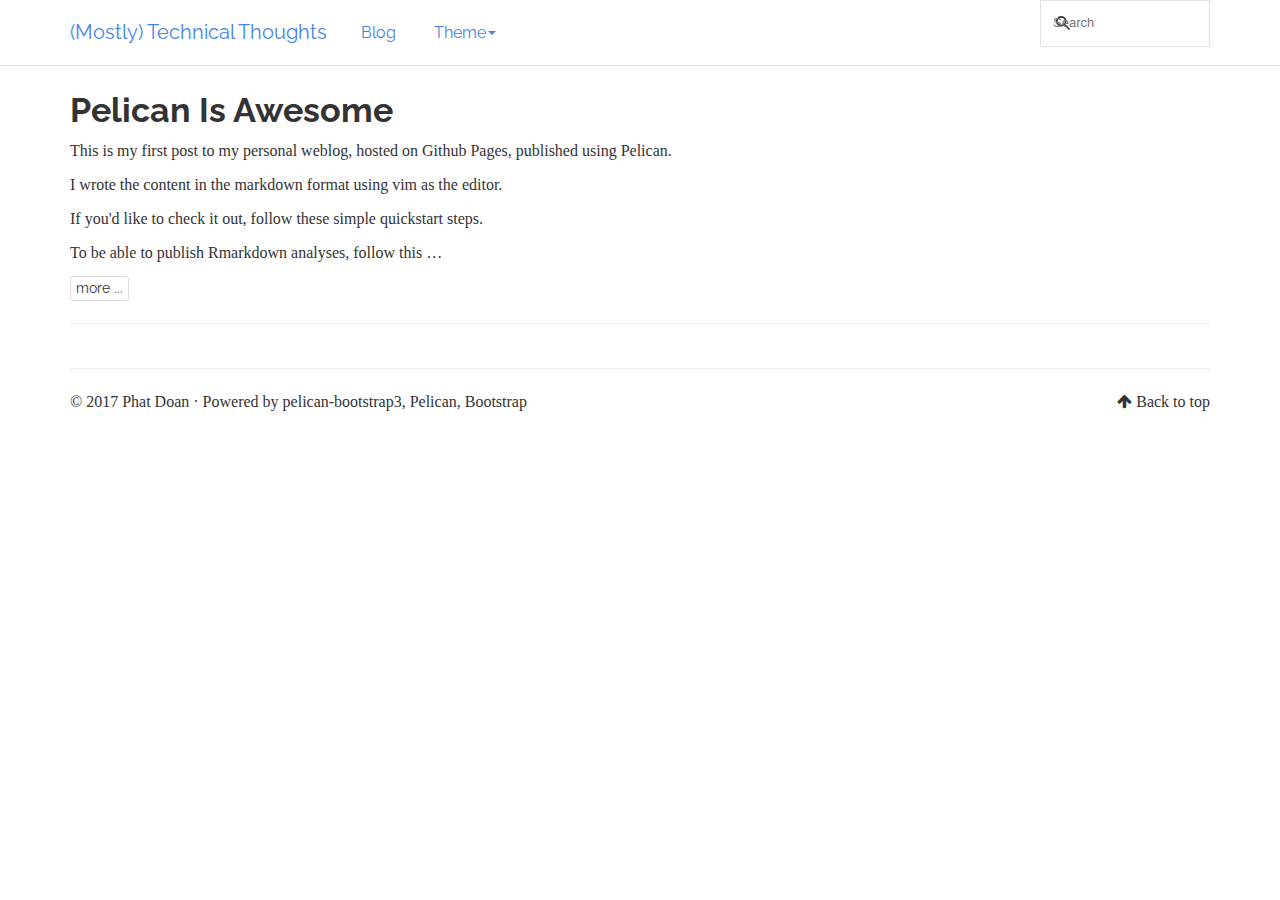
==== index.html @ f05e4502 "Update documentation" ====
<!DOCTYPE html>
<html lang="en" prefix="og: http://ogp.me/ns# fb: https://www.facebook.com/2008/fbml">
<head>
    <title>(Mostly) Technical Thoughts</title>
    <!-- Using the latest rendering mode for IE -->
    <meta http-equiv="X-UA-Compatible" content="IE=edge">
    <meta charset="utf-8">
    <meta name="viewport" content="width=device-width, initial-scale=1.0">


    <link href=".//images/pavatar" rel="icon">

<link rel="canonical" href=".">
        <meta name="author" content="Phat Doan" />

    <!-- Open Graph tags -->
        <meta property="og:site_name" content="(Mostly) Technical Thoughts" />
        <meta property="og:type" content="website"/>
        <meta property="og:title" content="(Mostly) Technical Thoughts"/>
        <meta property="og:url" content="."/>
        <meta property="og:description" content="(Mostly) Technical Thoughts"/>



    <!-- Bootstrap -->
        <link rel="stylesheet" href="./theme/css/bootstrap.readable.min.css" type="text/css" title="main"/>
    <link href="./theme/css/font-awesome.min.css" rel="stylesheet">

    <link href="./theme/css/pygments/manni.css" rel="stylesheet">
    <link href="./theme/tipuesearch/tipuesearch.css" rel="stylesheet">
    <link rel="stylesheet" href="./theme/css/style.css" type="text/css"/>





</head>
<body>

<div class="navbar navbar-default navbar-fixed-top" role="navigation">
	<div class="container">
        <div class="navbar-header">
            <button type="button" class="navbar-toggle" data-toggle="collapse" data-target=".navbar-ex1-collapse">
                <span class="sr-only">Toggle navigation</span>
                <span class="icon-bar"></span>
                <span class="icon-bar"></span>
                <span class="icon-bar"></span>
            </button>
            <a href="./" class="navbar-brand">
(Mostly) Technical Thoughts            </a>
        </div>
        <div class="collapse navbar-collapse navbar-ex1-collapse">
            <ul class="nav navbar-nav">
                        <li >
                            <a href="./category/blog.html">Blog</a>
                        </li>
						<li class="dropdown" id="theme-dropdown">
					  <a href="#" class="dropdown-toggle" data-toggle="dropdown"><i class="icon-cogs icon-large"></i> Theme<b class="caret"></b></a>
					  <ul class="dropdown-menu">
				    <li><a href="#" class="change-style-menu-item" rel="cosmo"><i class="icon-fixed-width icon-pencil"></i> Cosmo</a></li>
				    <li><a href="#" class="change-style-menu-item" rel="cyborg"><i class="icon-fixed-width icon-pencil"></i> Cyborg</a></li>
				    <li><a href="#" class="change-style-menu-item" rel="cerulean"><i class="icon-fixed-width icon-pencil"></i> Cerulean</a></li>
				    <li><a href="#" class="change-style-menu-item" rel="darkly"><i class="icon-fixed-width icon-pencil"></i> Darkly</a></li>
				    <li><a href="#" class="change-style-menu-item" rel="flatly"><i class="icon-fixed-width icon-pencil"></i> Flatly</a></li>
				    <li><a href="#" class="change-style-menu-item" rel="journal"><i class="icon-fixed-width icon-pencil"></i> Journal</a></li>
				    <li><a href="#" class="change-style-menu-item" rel="paper"><i class="icon-fixed-width icon-pencil"></i> Paper</a></li>
				    <li><a href="#" class="change-style-menu-item" rel="readable"><i class="icon-fixed-width icon-pencil"></i> Readable</a></li>
				    <li><a href="#" class="change-style-menu-item" rel="simplex"><i class="icon-fixed-width icon-pencil"></i> Simplex</a></li>
				    <li><a href="#" class="change-style-menu-item" rel="slate"><i class="icon-fixed-width icon-pencil"></i> Slate</a></li>
				    <li><a href="#" class="change-style-menu-item" rel="spacelab"><i class="icon-fixed-width icon-pencil"></i> Spacelab</a></li>
					  </ul>
						</li>
            </ul>
            <ul class="nav navbar-nav navbar-right">
              <li><span style="vertical-align: middle;">
                <form class="navbar-search" action="/search.html">
                  <input type="text" class="search-query" placeholder="Search" name="q" id="tipue_search_input" required>
                </form></span>
              </li>

            </ul>
        </div>
        <!-- /.navbar-collapse -->
    </div>
</div> <!-- /.navbar -->
<!-- Banner -->
<!-- End Banner -->
<div class="container">
    <div class="row">
        <div class="col-lg-12">
            <article>
                <h2><a href="./pelican-is-awesome.html">Pelican Is Awesome</a></h2>
                <div class="summary"><p>This is my first post to my personal weblog, hosted on Github Pages, published using Pelican.</p>
<p>I wrote the content in the markdown format using <a href="https://vim.sourceforge.io/">vim</a> as the editor.</p>
<p>If you'd like to check it out, follow these <a href="http://docs.getpelican.com/en/stable/quickstart.html">simple quickstart steps</a>.</p>
<p>To be able to publish Rmarkdown analyses, follow <a href="http://michaeltoth.me/how-to-write-pelican-blog-posts-using-rmarkdown-knitr-20.html">this …</a></p>
                    <a class="btn btn-default btn-xs" href="./pelican-is-awesome.html">more ...</a>
                </div>
            </article>
            <hr/>

        </div>
    </div>
</div>
<footer>
   <div class="container">
      <hr>
      <div class="row">
         <div class="col-xs-10">&copy; 2017 Phat Doan
            &middot; Powered by <a href="https://github.com/getpelican/pelican-themes/tree/master/pelican-bootstrap3" target="_blank">pelican-bootstrap3</a>,
            <a href="http://docs.getpelican.com/" target="_blank">Pelican</a>,
            <a href="http://getbootstrap.com" target="_blank">Bootstrap</a>         </div>
         <div class="col-xs-2"><p class="pull-right"><i class="fa fa-arrow-up"></i> <a href="#">Back to top</a></p></div>
      </div>
   </div>
</footer>
<script src="./theme/js/jquery.min.js"></script>

<!-- Include all compiled plugins (below), or include individual files as needed -->
<script src="./theme/js/bootstrap.min.js"></script>

<!-- Enable responsive features in IE8 with Respond.js (https://github.com/scottjehl/Respond) -->
<script src="./theme/js/respond.min.js"></script>

  <!-- Theme changing function -->
  <script type="text/javascript">
    // From http://diveintohtml5.info/storage.html
    function supports_html5_storage() {
      try {
        return 'localStorage' in window && window['localStorage'] !== null;
      } catch (e) {
        return false;
      }
    }
    var supports_storage = supports_html5_storage();
    function set_theme(theme) {
      $('link[title="main"]').attr('href', theme);
      if (supports_storage) {
        localStorage.theme = theme;
      }
    }
    /* When a theme-change item is selected, update theme */
    jQuery(function($) {
        $('body').on('click', '.change-style-menu-item', function() {
          var theme_name = $(this).attr('rel').toLowerCase();
          var theme = "//maxcdn.bootstrapcdn.com/bootswatch/3.3.7/" + theme_name + "/bootstrap.min.css";
          set_theme(theme);
        });
    });
    /* On load, set theme from local storage */
    if (supports_storage) {
      var theme = localStorage.theme;
      if (theme) {
        set_theme(theme);
      }
    } else {
      /* Don't annoy user with options that don't persist */
      $('#theme-dropdown').hide();
    }
  </script>

    <!-- Disqus -->
    <script type="text/javascript">
        /* * * CONFIGURATION VARIABLES: EDIT BEFORE PASTING INTO YOUR WEBPAGE * * */
        var disqus_shortname = 'http-phatdoan-com'; // required: replace example with your forum shortname

        /* * * DON'T EDIT BELOW THIS LINE * * */
        (function () {
            var s = document.createElement('script');
            s.async = true;
            s.type = 'text/javascript';
            s.src = '//' + disqus_shortname + '.disqus.com/count.js';
            (document.getElementsByTagName('HEAD')[0] || document.getElementsByTagName('BODY')[0]).appendChild(s);
        }());
    </script>
    <!-- End Disqus Code -->


</body>
</html>
---- theme/css/pygments/manni.css ----
.highlight pre .hll { background-color: #ffffcc }
.highlight pre  { background: #f0f3f3; }
.highlight pre .c { color: #0099FF; font-style: italic } /* Comment */
.highlight pre .err { color: #AA0000; background-color: #FFAAAA } /* Error */
.highlight pre .k { color: #006699; font-weight: bold } /* Keyword */
.highlight pre .o { color: #555555 } /* Operator */
.highlight pre .cm { color: #0099FF; font-style: italic } /* Comment.Multiline */
.highlight pre .cp { color: #009999 } /* Comment.Preproc */
.highlight pre .c1 { color: #0099FF; font-style: italic } /* Comment.Single */
.highlight pre .cs { color: #0099FF; font-weight: bold; font-style: italic } /* Comment.Special */
.highlight pre .gd { background-color: #FFCCCC; border: 1px solid #CC0000 } /* Generic.Deleted */
.highlight pre .ge { font-style: italic } /* Generic.Emph */
.highlight pre .gr { color: #FF0000 } /* Generic.Error */
.highlight pre .gh { color: #003300; font-weight: bold } /* Generic.Heading */
.highlight pre .gi { background-color: #CCFFCC; border: 1px solid #00CC00 } /* Generic.Inserted */
.highlight pre .go { color: #AAAAAA } /* Generic.Output */
.highlight pre .gp { color: #000099; font-weight: bold } /* Generic.Prompt */
.highlight pre .gs { font-weight: bold } /* Generic.Strong */
.highlight pre .gu { color: #003300; font-weight: bold } /* Generic.Subheading */
.highlight pre .gt { color: #99CC66 } /* Generic.Traceback */
.highlight pre .kc { color: #006699; font-weight: bold } /* Keyword.Constant */
.highlight pre .kd { color: #006699; font-weight: bold } /* Keyword.Declaration */
.highlight pre .kn { color: #006699; font-weight: bold } /* Keyword.Namespace */
.highlight pre .kp { color: #006699 } /* Keyword.Pseudo */
.highlight pre .kr { color: #006699; font-weight: bold } /* Keyword.Reserved */
.highlight pre .kt { color: #007788; font-weight: bold } /* Keyword.Type */
.highlight pre .m { color: #FF6600 } /* Literal.Number */
.highlight pre .s { color: #CC3300 } /* Literal.String */
.highlight pre .na { color: #330099 } /* Name.Attribute */
.highlight pre .nb { color: #336666 } /* Name.Builtin */
.highlight pre .nc { color: #00AA88; font-weight: bold } /* Name.Class */
.highlight pre .no { color: #336600 } /* Name.Constant */
.highlight pre .nd { color: #9999FF } /* Name.Decorator */
.highlight pre .ni { color: #999999; font-weight: bold } /* Name.Entity */
.highlight pre .ne { color: #CC0000; font-weight: bold } /* Name.Exception */
.highlight pre .nf { color: #CC00FF } /* Name.Function */
.highlight pre .nl { color: #9999FF } /* Name.Label */
.highlight pre .nn { color: #00CCFF; font-weight: bold } /* Name.Namespace */
.highlight pre .nt { color: #330099; font-weight: bold } /* Name.Tag */
.highlight pre .nv { color: #003333 } /* Name.Variable */
.highlight pre .ow { color: #000000; font-weight: bold } /* Operator.Word */
.highlight pre .w { color: #bbbbbb } /* Text.Whitespace */
.highlight pre .mb { color: #FF6600 } /* Literal.Number.Bin */
.highlight pre .mf { color: #FF6600 } /* Literal.Number.Float */
.highlight pre .mh { color: #FF6600 } /* Literal.Number.Hex */
.highlight pre .mi { color: #FF6600 } /* Literal.Number.Integer */
.highlight pre .mo { color: #FF6600 } /* Literal.Number.Oct */
.highlight pre .sb { color: #CC3300 } /* Literal.String.Backtick */
.highlight pre .sc { color: #CC3300 } /* Literal.String.Char */
.highlight pre .sd { color: #CC3300; font-style: italic } /* Literal.String.Doc */
.highlight pre .s2 { color: #CC3300 } /* Literal.String.Double */
.highlight pre .se { color: #CC3300; font-weight: bold } /* Literal.String.Escape */
.highlight pre .sh { color: #CC3300 } /* Literal.String.Heredoc */
.highlight pre .si { color: #AA0000 } /* Literal.String.Interpol */
.highlight pre .sx { color: #CC3300 } /* Literal.String.Other */
.highlight pre .sr { color: #33AAAA } /* Literal.String.Regex */
.highlight pre .s1 { color: #CC3300 } /* Literal.String.Single */
.highlight pre .ss { color: #FFCC33 } /* Literal.String.Symbol */
.highlight pre .bp { color: #336666 } /* Name.Builtin.Pseudo */
.highlight pre .vc { color: #003333 } /* Name.Variable.Class */
.highlight pre .vg { color: #003333 } /* Name.Variable.Global */
.highlight pre .vi { color: #003333 } /* Name.Variable.Instance */
.highlight pre .il { color: #FF6600 } /* Literal.Number.Integer.Long */
---- theme/tipuesearch/tipuesearch.css ----
/*
Tipue Search 5.0
Copyright (c) 2015 Tipue
Tipue Search is released under the MIT License
http://www.tipue.com/search
*/


#tipue_search_input
{
     font: 13px/1.6 'open sans', sans-serif;
	color: #333;
	padding: 12px 12px 12px 12px;
	width: 170px;
	border: 1px solid #e2e2e2;
	border-radius: 0;
	-moz-appearance: none;
	-webkit-appearance: none;
     box-shadow: none; 
	outline: 0;
	margin: 0;
	background: #fff url('img/search.png') no-repeat 15px 15px;
}

#tipue_search_content
{
     max-width: 650px;
	padding-top: 15px;
	margin: 0;
}
#tipue_search_warning
{
     font: 300 15px/1.6 'Open Sans', sans-serif;
	color: #555;
	margin: 7px 0;
}
#tipue_search_warning a
{
     color: #396;
     text-decoration: none;
}
#tipue_search_warning a:hover
{
     color: #555;  
}
#tipue_search_results_count
{
     font: 300 15px/1.7 'Open Sans', sans-serif;
	color: #555;
}
.tipue_search_content_title
{
     font: 300 21px/1.7 'Open Sans', sans-serif;
	margin-top: 23px;
}
.tipue_search_content_title a
{
     color: #333;
     text-decoration: none;
}
.tipue_search_content_title a:hover
{
     color: #555;
}
.tipue_search_content_url
{
     font: 300 14px/1.9 'Open Sans', sans-serif;
     word-wrap: break-word;
     hyphens: auto;
}
.tipue_search_content_url a
{
     color: #396;
     text-decoration: none;
}
.tipue_search_content_url a:hover
{
     color: #555;   
}
.tipue_search_content_text
{
     font: 300 15px/1.6 'Open Sans', sans-serif;
	color: #555;
     word-wrap: break-word;
     hyphens: auto;
     margin-top: 3px;
}
.tipue_search_content_debug
{
     font: 300 13px/1.6 'Open Sans', sans-serif;
	color: #555;
     margin: 5px 0;
}
.h01
{
     color: #333;
     font-weight: 400;
}

#tipue_search_foot
{
     margin: 51px 0 21px 0;
}
#tipue_search_foot_boxes
{
	padding: 0;
	margin: 0;
     font: 12px 'Open Sans', sans-serif;
}
#tipue_search_foot_boxes li
{
	list-style: none;
	margin: 0;
	padding: 0;
	display: inline;
}
#tipue_search_foot_boxes li a
{
	padding: 10px 17px 11px 17px;
     background-color: #fff;
     border: 1px solid #e2e2e2;
     border-radius: 1px;
	color: #333;
	margin-right: 7px;
	text-decoration: none;
	text-align: center;
}
#tipue_search_foot_boxes li.current
{
	padding: 10px 17px 11px 17px;
     background: #f6f6f6;
     border: 1px solid #e2e2e2;
     border-radius: 1px;
	color: #333;
	margin-right: 7px;
	text-align: center;
}
#tipue_search_foot_boxes li a:hover
{
     background: #f6f6f6;
}


/* spinner */


.tipue_search_spinner
{
     padding: 31px 0;
     width: 50px;
     height: 28px;
}
.tipue_search_spinner > div
{
     background-color: #777;
     height: 100%;
     width: 3px;
     display: inline-block;
     margin-right: 2px;
     -webkit-animation: stretchdelay 1.2s infinite ease-in-out;
     animation: stretchdelay 1.2s infinite ease-in-out;
}
.tipue_search_spinner .tipue_search_rect2
{
     -webkit-animation-delay: -1.1s;
     animation-delay: -1.1s;
}
.tipue_search_spinner .tipue_search_rect3
{
     -webkit-animation-delay: -1.0s;
     animation-delay: -1.0s;
}
@-webkit-keyframes stretchdelay
{
     0%, 40%, 100%
     {
          -webkit-transform: scaleY(0.4)
     }  
     20%
     {
          -webkit-transform: scaleY(1.0)
     }
}
@keyframes stretchdelay
{
     0%, 40%, 100%
     { 
          transform: scaleY(0.4);
          -webkit-transform: scaleY(0.4);
     }
     20%
     { 
          transform: scaleY(1.0);
          -webkit-transform: scaleY(1.0);
     }
}
---- theme/css/style.css ----
body {
    padding-top: 70px;
}

#sidebar .list-group, #sidebar .list-group-item {
    background-color: transparent;
}

/* for list-groups nested within a list-group-item, reset the bottom margin */
.list-group-item > .list-group {
    margin-bottom: 0px;
}

/* for list-group-items nested within a list-group-item, reset the bottom
   padding of the last item, b/c the containing item has paddimg already
 */
.list-group-item .list-group-item:last-child {
    padding-bottom: 0px;
}

.list-group-item {
    border: none;
}

.tag-0 {
    font-size: 16pt;
}

.tag-1 {
    font-size: 13pt;
}

.tag-2 {
    font-size: 10pt;
}

.tag-3 {
    font-size: 8pt;
}

.tag-4 {
    font-size: 6pt;
}

#aboutme {
    padding-top: 0px;
    padding-bottom: 5px;
    -ms-word-break: normal;
    word-break: normal;
}

#sidebar {
    padding-top: 0px;
    -ms-word-break: break-all;
    word-break: break-all;
    word-break: break-word;
    -webkit-hyphens: auto;
    -moz-hyphens: auto;
    -ms-hyphens: auto;
    hyphens: auto;
}

#sidebar a {
    color: inherit;
}

.icon-label {
    margin-left: 10px;
}

/* Example for how to control spacing between icon and label in specific
   lists in the sidebar. To change, override in your CUSTOM_CSS           */
#sidebar #social i {
    margin-right: 3px;
}

a, a:hover {
    color: inherit;
}

.entry-content a {
    text-decoration: none;
    border-bottom: 1px dotted;
}

.entry-content a:hover {
    text-decoration: none;
    border-bottom: 1px solid;
}

.entry-content img {
    max-width: 100%;
    height: auto;
}

.entry-content figcaption, .caption {
    font-size: small;
    margin-bottom: 2px;
}

.summary img {
    max-width: 100%;
    height: auto;
}


.floatright, .align-right {
    float: right;
}

.floatleft, .align-left {
    float: left;
}

.floatcenter, .align-center {
    display: block;
    margin-left: auto;
    margin-right: auto;
}

figure.floatright, .align-right {
    margin-left: 4px;
}

figure.floatleft, .align-left {
    margin-right: 4px;
}

figure.floatcenter, .align-center {
    margin-bottom: 11px;
}

.highlighttable pre {
    /* Removes bootstrap default margin-bottom */
    margin-bottom: 0px;
}

.highlighttable {
    /* Adds them margin-bottom to highlightable instead of <pre> */
    margin-bottom: 11px;
}

.highlighttable {
    width: 100%;
}

#categories ul, #tags ul {
    list-style: none;
    padding: 0;
    margin-left: 0;
}

.docutils.footnote td.label {
    display: table-cell;
    font-size: inherit;
    font-weight: inherit;
    line-height: inherit;
    color: inherit;
    text-align: inherit;
    white-space: inherit;
    border-radius: inherit;
}

.categories-timestamp {
    color: #AAAAAA;
    font-size: 0.9em;
    margin-right: 10px;
}

.tagcloud li {
    padding: 0px;
}

#banner {
    background-repeat: no-repeat;
    background-position: top center;
    background-attachment: scroll;
    background-size: cover;
    background-color: #C4C4C4;
    margin: 0 0 20px;
    padding: 70px 0; /*controls padding around inner text*/
    position: relative;
}

#banner .copy {
    background: none repeat scroll 0 0 rgba(0, 0, 0, 0.7);
    display: inline;
    float: left;
    max-width: 600px;
    padding: 20px;
    position: relative;
    z-index: 1;
}

#banner h1 {
    color: #fff;
    font-family: "HelveticaNeue-CondensedBold","Helvetica Neue CE 600 Condensed","Helvetica Neue LT Condensed","Helvetica Neue 600 Condensed","HelveticaNeue-BoldCondensed","Helvetica Neue BoldCondensed","Helvetica Neue",Helvetica,Arial,sans-serif;
    font-size: 60px;
    font-stretch: condensed;
    font-weight: 700;
    line-height: 0.9;
    margin: 0;
    text-transform: uppercase;
}
#banner .intro {
    color: #fff;
    font-size: 21px;
    line-height: 1.33;
    opacity: 0.75;
}
#banner .btn, #banner .intro {
    margin-left: 4px;
}

/* Solutions for mobile and small screens  */
@media (max-width: 650px) {
    #banner h1{
       font-size: 30px; /* !important;*/
    }
    #banner .intro{
        font-size: 16px;
    }
}

:target:before {
  content:"";
  display:block;
  height:50px;
  /* fixed header height*/

  margin:-50px 0 0;
  /* negative fixed header height */
}

.gap-right {
    margin-right: 10px;
}

.gap-left {
  margin-left: 10px;
}
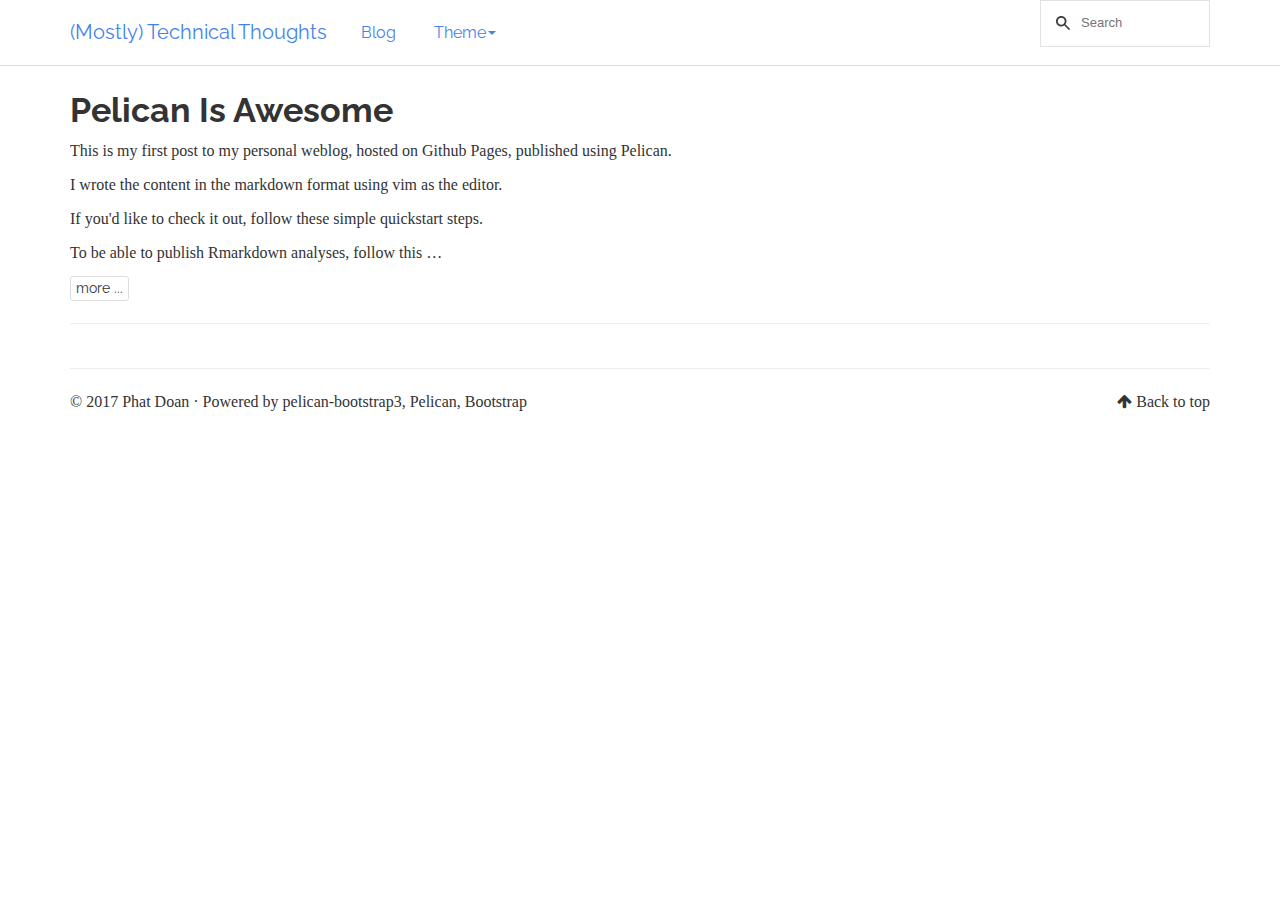
==== commit 58c5069c: "Update documentation" ====
--- a/index.html
+++ b/index.html
@@ -57,17 +57,23 @@
 						<li class="dropdown" id="theme-dropdown">
 					  <a href="#" class="dropdown-toggle" data-toggle="dropdown"><i class="icon-cogs icon-large"></i> Theme<b class="caret"></b></a>
 					  <ul class="dropdown-menu">
+				    <li><a href="#" class="change-style-menu-item" rel="cerulean"><i class="icon-fixed-width icon-pencil"></i> Cerulean</a></li>
 				    <li><a href="#" class="change-style-menu-item" rel="cosmo"><i class="icon-fixed-width icon-pencil"></i> Cosmo</a></li>
 				    <li><a href="#" class="change-style-menu-item" rel="cyborg"><i class="icon-fixed-width icon-pencil"></i> Cyborg</a></li>
-				    <li><a href="#" class="change-style-menu-item" rel="cerulean"><i class="icon-fixed-width icon-pencil"></i> Cerulean</a></li>
 				    <li><a href="#" class="change-style-menu-item" rel="darkly"><i class="icon-fixed-width icon-pencil"></i> Darkly</a></li>
 				    <li><a href="#" class="change-style-menu-item" rel="flatly"><i class="icon-fixed-width icon-pencil"></i> Flatly</a></li>
 				    <li><a href="#" class="change-style-menu-item" rel="journal"><i class="icon-fixed-width icon-pencil"></i> Journal</a></li>
+				    <li><a href="#" class="change-style-menu-item" rel="lumen"><i class="icon-fixed-width icon-pencil"></i> Lumen</a></li>
 				    <li><a href="#" class="change-style-menu-item" rel="paper"><i class="icon-fixed-width icon-pencil"></i> Paper</a></li>
 				    <li><a href="#" class="change-style-menu-item" rel="readable"><i class="icon-fixed-width icon-pencil"></i> Readable</a></li>
+				    <li><a href="#" class="change-style-menu-item" rel="sandstone"><i class="icon-fixed-width icon-pencil"></i> Sandstone</a></li>
 				    <li><a href="#" class="change-style-menu-item" rel="simplex"><i class="icon-fixed-width icon-pencil"></i> Simplex</a></li>
 				    <li><a href="#" class="change-style-menu-item" rel="slate"><i class="icon-fixed-width icon-pencil"></i> Slate</a></li>
+				    <li><a href="#" class="change-style-menu-item" rel="solar"><i class="icon-fixed-width icon-pencil"></i> Solar</a></li>
 				    <li><a href="#" class="change-style-menu-item" rel="spacelab"><i class="icon-fixed-width icon-pencil"></i> Spacelab</a></li>
+				    <li><a href="#" class="change-style-menu-item" rel="superhero"><i class="icon-fixed-width icon-pencil"></i> Superhero</a></li>
+				    <li><a href="#" class="change-style-menu-item" rel="united"><i class="icon-fixed-width icon-pencil"></i> United</a></li>
+				    <li><a href="#" class="change-style-menu-item" rel="yeti"><i class="icon-fixed-width icon-pencil"></i> Yeti</a></li>
 					  </ul>
 						</li>
             </ul>
--- a/theme/tipuesearch/tipuesearch.css
+++ b/theme/tipuesearch/tipuesearch.css
@@ -11,7 +11,7 @@
 {
      font: 13px/1.6 'open sans', sans-serif;
 	color: #333;
-	padding: 12px 12px 12px 12px;
+	padding: 12px 12px 12px 40px;
 	width: 170px;
 	border: 1px solid #e2e2e2;
 	border-radius: 0;
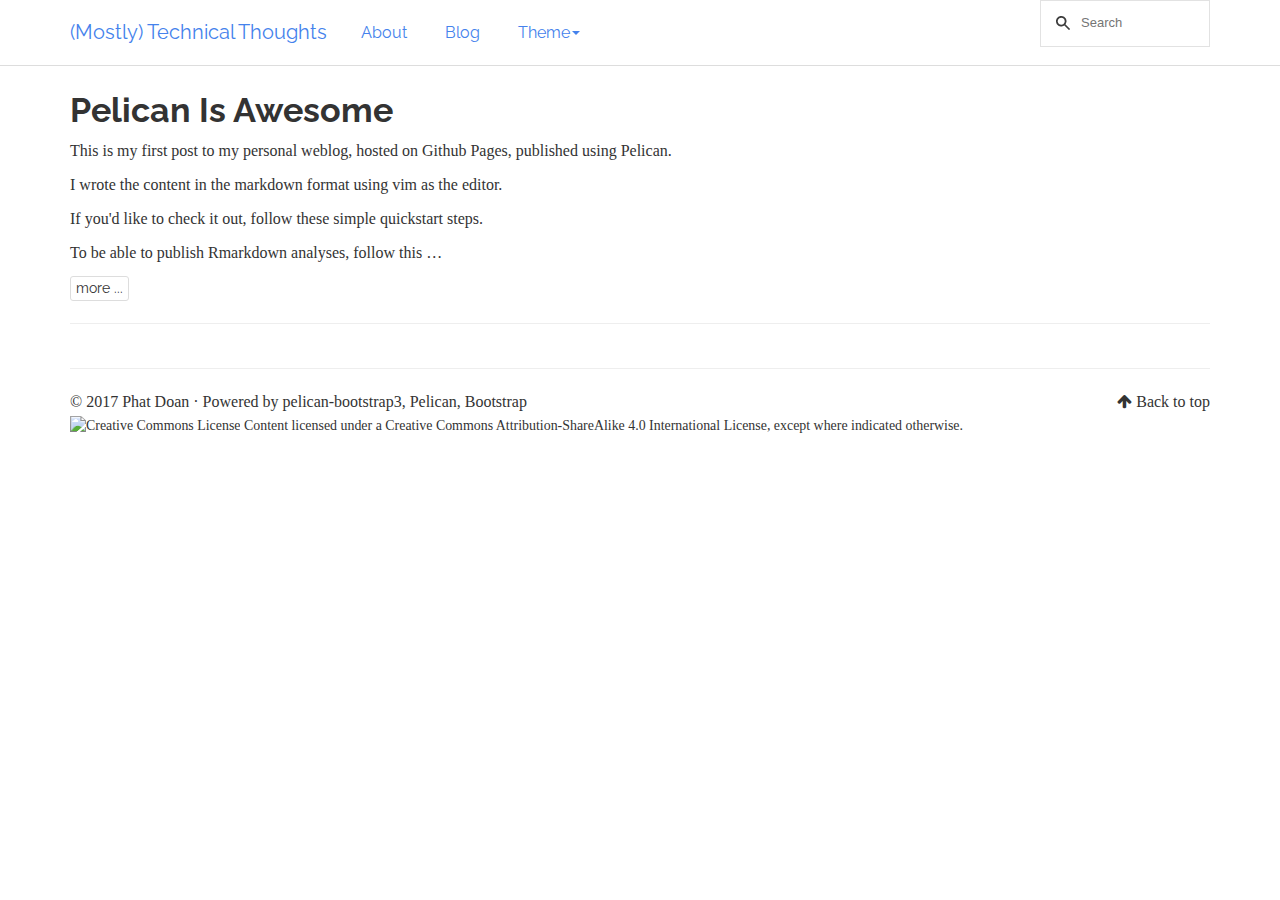
==== commit 75c1852b: "Update documentation" ====
--- a/index.html
+++ b/index.html
@@ -26,7 +26,7 @@
         <link rel="stylesheet" href="./theme/css/bootstrap.readable.min.css" type="text/css" title="main"/>
     <link href="./theme/css/font-awesome.min.css" rel="stylesheet">
 
-    <link href="./theme/css/pygments/manni.css" rel="stylesheet">
+    <link href="./theme/css/pygments/native.css" rel="stylesheet">
     <link href="./theme/tipuesearch/tipuesearch.css" rel="stylesheet">
     <link rel="stylesheet" href="./theme/css/style.css" type="text/css"/>
 
@@ -51,6 +51,9 @@
         </div>
         <div class="collapse navbar-collapse navbar-ex1-collapse">
             <ul class="nav navbar-nav">
+                         <li><a href="./pages/about.html">
+                             About
+                          </a></li>
                         <li >
                             <a href="./category/blog.html">Blog</a>
                         </li>
@@ -115,7 +118,11 @@
          <div class="col-xs-10">&copy; 2017 Phat Doan
             &middot; Powered by <a href="https://github.com/getpelican/pelican-themes/tree/master/pelican-bootstrap3" target="_blank">pelican-bootstrap3</a>,
             <a href="http://docs.getpelican.com/" target="_blank">Pelican</a>,
-            <a href="http://getbootstrap.com" target="_blank">Bootstrap</a>         </div>
+            <a href="http://getbootstrap.com" target="_blank">Bootstrap</a>                <p><small>  <a rel="license" href="https://creativecommons.org/licenses/by-sa/4.0/deed.en"><img alt="Creative Commons License" style="border-width:0" src="//i.creativecommons.org/l/by-sa/4.0/80x15.png" /></a>
+    Content
+  licensed under a <a rel="license" href="https://creativecommons.org/licenses/by-sa/4.0/deed.en">Creative Commons Attribution-ShareAlike 4.0 International License</a>, except where indicated otherwise.
+</small></p>
+         </div>
          <div class="col-xs-2"><p class="pull-right"><i class="fa fa-arrow-up"></i> <a href="#">Back to top</a></p></div>
       </div>
    </div>
@@ -165,21 +172,6 @@
     }
   </script>
 
-    <!-- Disqus -->
-    <script type="text/javascript">
-        /* * * CONFIGURATION VARIABLES: EDIT BEFORE PASTING INTO YOUR WEBPAGE * * */
-        var disqus_shortname = 'http-phatdoan-com'; // required: replace example with your forum shortname
-
-        /* * * DON'T EDIT BELOW THIS LINE * * */
-        (function () {
-            var s = document.createElement('script');
-            s.async = true;
-            s.type = 'text/javascript';
-            s.src = '//' + disqus_shortname + '.disqus.com/count.js';
-            (document.getElementsByTagName('HEAD')[0] || document.getElementsByTagName('BODY')[0]).appendChild(s);
-        }());
-    </script>
-    <!-- End Disqus Code -->
 
 
 </body>
--- a/theme/css/pygments/native.css
+++ b/theme/css/pygments/native.css
@@ -0,0 +1,72 @@
+.highlight pre .hll { background-color: #404040 }
+.highlight pre  { background: #202020; color: #d0d0d0 }
+.highlight pre .c { color: #999999; font-style: italic } /* Comment */
+.highlight pre .err { color: #a61717; background-color: #e3d2d2 } /* Error */
+.highlight pre .esc { color: #d0d0d0 } /* Escape */
+.highlight pre .g { color: #d0d0d0 } /* Generic */
+.highlight pre .k { color: #6ab825; font-weight: bold } /* Keyword */
+.highlight pre .l { color: #d0d0d0 } /* Literal */
+.highlight pre .n { color: #d0d0d0 } /* Name */
+.highlight pre .o { color: #d0d0d0 } /* Operator */
+.highlight pre .x { color: #d0d0d0 } /* Other */
+.highlight pre .p { color: #d0d0d0 } /* Punctuation */
+.highlight pre .cm { color: #999999; font-style: italic } /* Comment.Multiline */
+.highlight pre .cp { color: #cd2828; font-weight: bold } /* Comment.Preproc */
+.highlight pre .c1 { color: #999999; font-style: italic } /* Comment.Single */
+.highlight pre .cs { color: #e50808; font-weight: bold; background-color: #520000 } /* Comment.Special */
+.highlight pre .gd { color: #d22323 } /* Generic.Deleted */
+.highlight pre .ge { color: #d0d0d0; font-style: italic } /* Generic.Emph */
+.highlight pre .gr { color: #d22323 } /* Generic.Error */
+.highlight pre .gh { color: #ffffff; font-weight: bold } /* Generic.Heading */
+.highlight pre .gi { color: #589819 } /* Generic.Inserted */
+.highlight pre .go { color: #cccccc } /* Generic.Output */
+.highlight pre .gp { color: #aaaaaa } /* Generic.Prompt */
+.highlight pre .gs { color: #d0d0d0; font-weight: bold } /* Generic.Strong */
+.highlight pre .gu { color: #ffffff; text-decoration: underline } /* Generic.Subheading */
+.highlight pre .gt { color: #d22323 } /* Generic.Traceback */
+.highlight pre .kc { color: #6ab825; font-weight: bold } /* Keyword.Constant */
+.highlight pre .kd { color: #6ab825; font-weight: bold } /* Keyword.Declaration */
+.highlight pre .kn { color: #6ab825; font-weight: bold } /* Keyword.Namespace */
+.highlight pre .kp { color: #6ab825 } /* Keyword.Pseudo */
+.highlight pre .kr { color: #6ab825; font-weight: bold } /* Keyword.Reserved */
+.highlight pre .kt { color: #6ab825; font-weight: bold } /* Keyword.Type */
+.highlight pre .ld { color: #d0d0d0 } /* Literal.Date */
+.highlight pre .m { color: #3677a9 } /* Literal.Number */
+.highlight pre .s { color: #ed9d13 } /* Literal.String */
+.highlight pre .na { color: #bbbbbb } /* Name.Attribute */
+.highlight pre .nb { color: #24909d } /* Name.Builtin */
+.highlight pre .nc { color: #447fcf; text-decoration: underline } /* Name.Class */
+.highlight pre .no { color: #40ffff } /* Name.Constant */
+.highlight pre .nd { color: #ffa500 } /* Name.Decorator */
+.highlight pre .ni { color: #d0d0d0 } /* Name.Entity */
+.highlight pre .ne { color: #bbbbbb } /* Name.Exception */
+.highlight pre .nf { color: #447fcf } /* Name.Function */
+.highlight pre .nl { color: #d0d0d0 } /* Name.Label */
+.highlight pre .nn { color: #447fcf; text-decoration: underline } /* Name.Namespace */
+.highlight pre .nx { color: #d0d0d0 } /* Name.Other */
+.highlight pre .py { color: #d0d0d0 } /* Name.Property */
+.highlight pre .nt { color: #6ab825; font-weight: bold } /* Name.Tag */
+.highlight pre .nv { color: #40ffff } /* Name.Variable */
+.highlight pre .ow { color: #6ab825; font-weight: bold } /* Operator.Word */
+.highlight pre .w { color: #666666 } /* Text.Whitespace */
+.highlight pre .mb { color: #3677a9 } /* Literal.Number.Bin */
+.highlight pre .mf { color: #3677a9 } /* Literal.Number.Float */
+.highlight pre .mh { color: #3677a9 } /* Literal.Number.Hex */
+.highlight pre .mi { color: #3677a9 } /* Literal.Number.Integer */
+.highlight pre .mo { color: #3677a9 } /* Literal.Number.Oct */
+.highlight pre .sb { color: #ed9d13 } /* Literal.String.Backtick */
+.highlight pre .sc { color: #ed9d13 } /* Literal.String.Char */
+.highlight pre .sd { color: #ed9d13 } /* Literal.String.Doc */
+.highlight pre .s2 { color: #ed9d13 } /* Literal.String.Double */
+.highlight pre .se { color: #ed9d13 } /* Literal.String.Escape */
+.highlight pre .sh { color: #ed9d13 } /* Literal.String.Heredoc */
+.highlight pre .si { color: #ed9d13 } /* Literal.String.Interpol */
+.highlight pre .sx { color: #ffa500 } /* Literal.String.Other */
+.highlight pre .sr { color: #ed9d13 } /* Literal.String.Regex */
+.highlight pre .s1 { color: #ed9d13 } /* Literal.String.Single */
+.highlight pre .ss { color: #ed9d13 } /* Literal.String.Symbol */
+.highlight pre .bp { color: #24909d } /* Name.Builtin.Pseudo */
+.highlight pre .vc { color: #40ffff } /* Name.Variable.Class */
+.highlight pre .vg { color: #40ffff } /* Name.Variable.Global */
+.highlight pre .vi { color: #40ffff } /* Name.Variable.Instance */
+.highlight pre .il { color: #3677a9 } /* Literal.Number.Integer.Long */
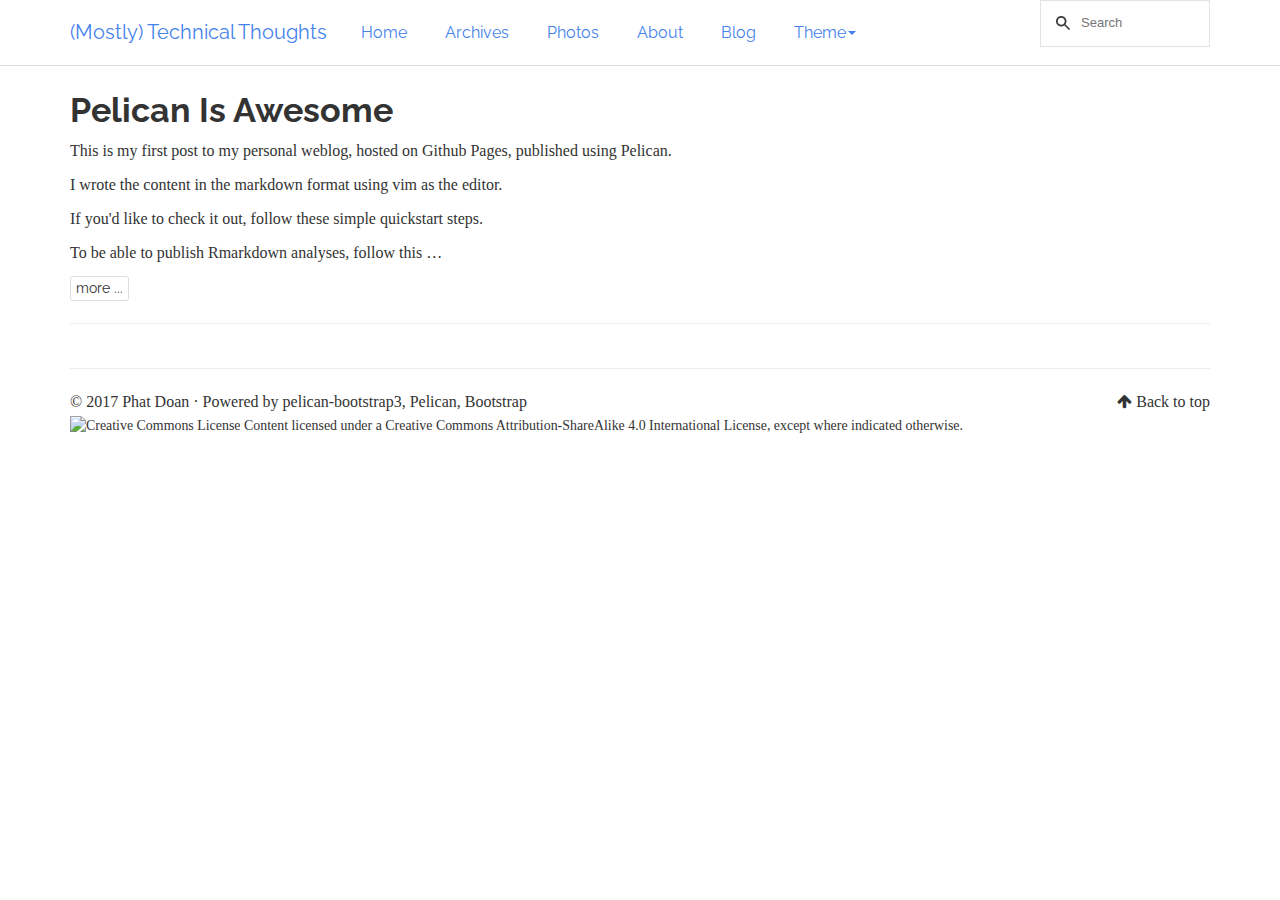
==== commit ec639719: "Update documentation" ====
--- a/index.html
+++ b/index.html
@@ -51,6 +51,9 @@
         </div>
         <div class="collapse navbar-collapse navbar-ex1-collapse">
             <ul class="nav navbar-nav">
+                    <li><a href="/">Home</a></li>
+                    <li><a href="/archives.html">Archives</a></li>
+                    <li><a href="/photos.html">Photos</a></li>
                          <li><a href="./pages/about.html">
                              About
                           </a></li>
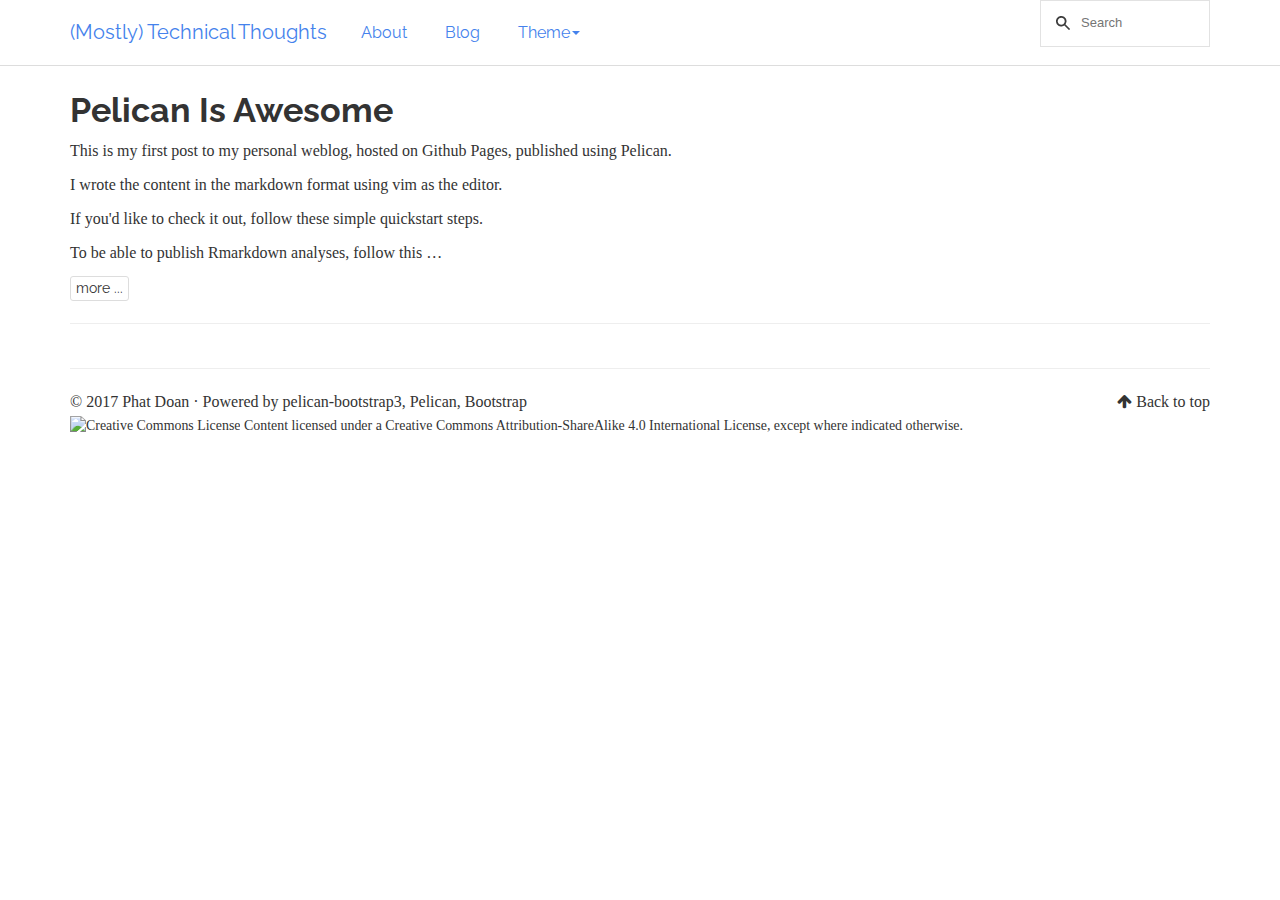
==== commit c89963f8: "Update documentation" ====
--- a/index.html
+++ b/index.html
@@ -51,9 +51,6 @@
         </div>
         <div class="collapse navbar-collapse navbar-ex1-collapse">
             <ul class="nav navbar-nav">
-                    <li><a href="/">Home</a></li>
-                    <li><a href="/archives.html">Archives</a></li>
-                    <li><a href="/photos.html">Photos</a></li>
                          <li><a href="./pages/about.html">
                              About
                           </a></li>
